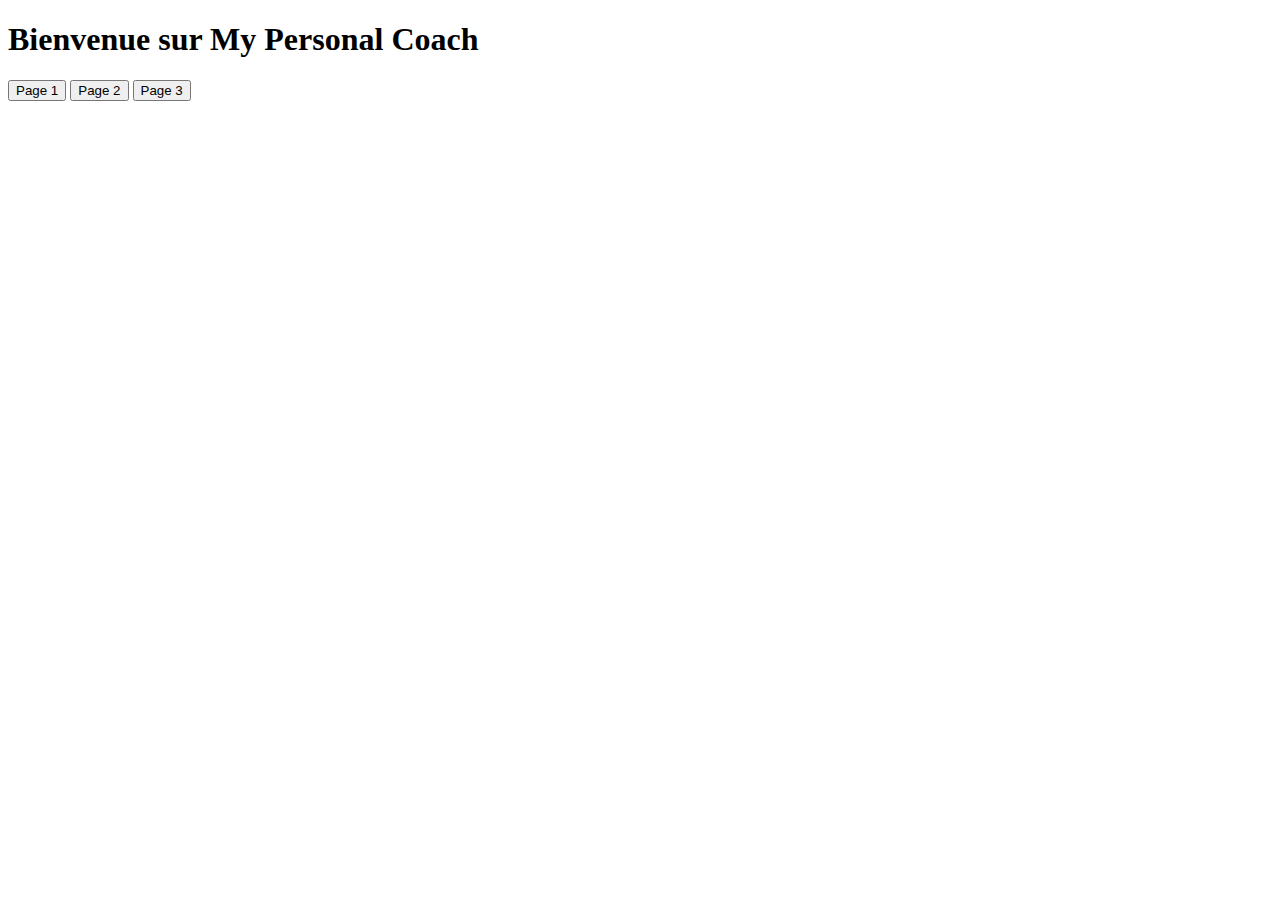
==== index.html @ 77e019be "Add files via upload" ====
<!DOCTYPE html>
<html lang="fr">
<head>
    <meta charset="UTF-8">
    <meta name="viewport" content="width=device-width, initial-scale=1.0">
    <title>My Personal Coach</title>
    <link rel="stylesheet" href="styles.css">

</head>
<body>
    <h1>Bienvenue sur My Personal Coach</h1>
    <button onclick="location.href='page1.html'">Page 1</button>
    <button onclick="location.href='page2.html'">Page 2</button>
    <button onclick="location.href='page3.html'">Page 3</button>

    
     <script src="script.js"></script>
</body>
</html>
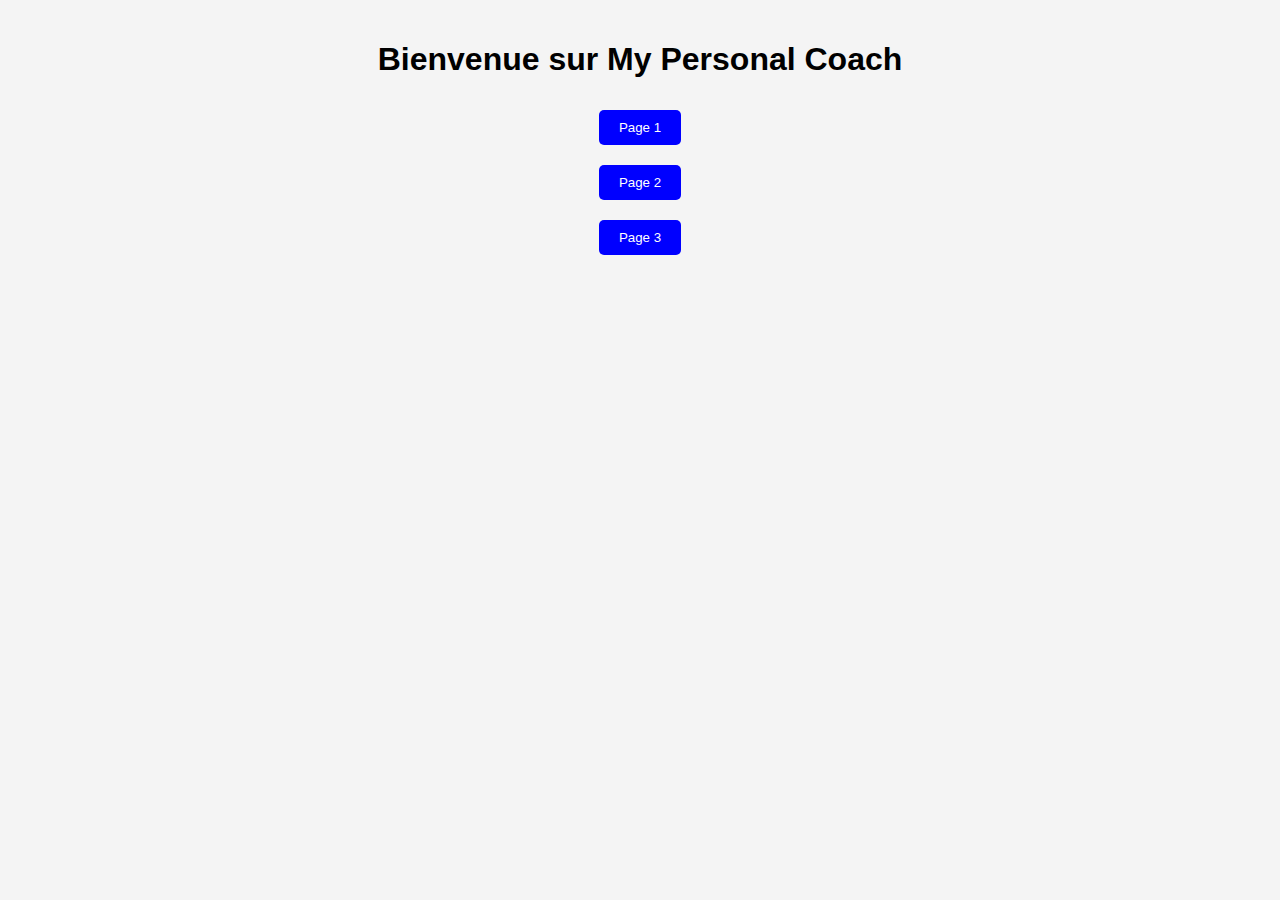
==== commit ca1e1457: "Update index.html" ====
--- a/index.html
+++ b/index.html
@@ -4,16 +4,16 @@
     <meta charset="UTF-8">
     <meta name="viewport" content="width=device-width, initial-scale=1.0">
     <title>My Personal Coach</title>
-    <link rel="stylesheet" href="styles.css">
+    <link rel="stylesheet" href="Styles.css">
 
 </head>
 <body>
     <h1>Bienvenue sur My Personal Coach</h1>
-    <button onclick="location.href='page1.html'">Page 1</button>
-    <button onclick="location.href='page2.html'">Page 2</button>
-    <button onclick="location.href='page3.html'">Page 3</button>
+    <button onclick="location.href='Page1.html'">Page 1</button>
+    <button onclick="location.href='Page2.html'">Page 2</button>
+    <button onclick="location.href='Page3.html'">Page 3</button>
 
     
      <script src="script.js"></script>
 </body>
-</html>+</html>
--- a/Styles.css
+++ b/Styles.css
@@ -0,0 +1,76 @@
+/* Styles généraux */
+body {
+    font-family: Arial, sans-serif;
+    display: flex;
+    flex-direction: column;
+    align-items: center;
+    justify-content: center;
+    margin: 0;
+    background-color: #f4f4f4;
+    padding: 20px;
+}
+
+/* Conteneur principal */
+.container {
+    width: 90%;
+    max-width: 600px;
+    background: white;
+    padding: 20px;
+    border-radius: 10px;
+    box-shadow: 0px 4px 6px rgba(0, 0, 0, 0.1);
+}
+
+/* Ligne d'inputs */
+.row {
+    display: flex;
+    justify-content: space-between;
+    margin-bottom: 10px;
+}
+
+.row input {
+    width: 32%;
+    padding: 8px;
+    border: 1px solid #ccc;
+    border-radius: 5px;
+}
+
+/* Zone de commentaire */
+textarea {
+    width: 100%;
+    height: 80px;
+    margin-top: 10px;
+    padding: 8px;
+    border: 1px solid #ccc;
+    border-radius: 5px;
+}
+
+/* Boutons */
+button {
+    margin: 10px;
+    padding: 10px 20px;
+    background-color: blue;
+    color: white;
+    border: none;
+    border-radius: 5px;
+    cursor: pointer;
+    transition: background 0.3s;
+}
+
+button:hover {
+    background-color: darkblue;
+}
+
+/* Bloc des enregistrements sauvegardés */
+.saved-blocks {
+    width: 90%;
+    max-width: 600px;
+    margin-top: 20px;
+}
+
+.saved-item {
+    background: white;
+    padding: 10px;
+    margin-top: 10px;
+    border-radius: 5px;
+    box-shadow: 0px 2px 4px rgba(0, 0, 0, 0.1);
+}
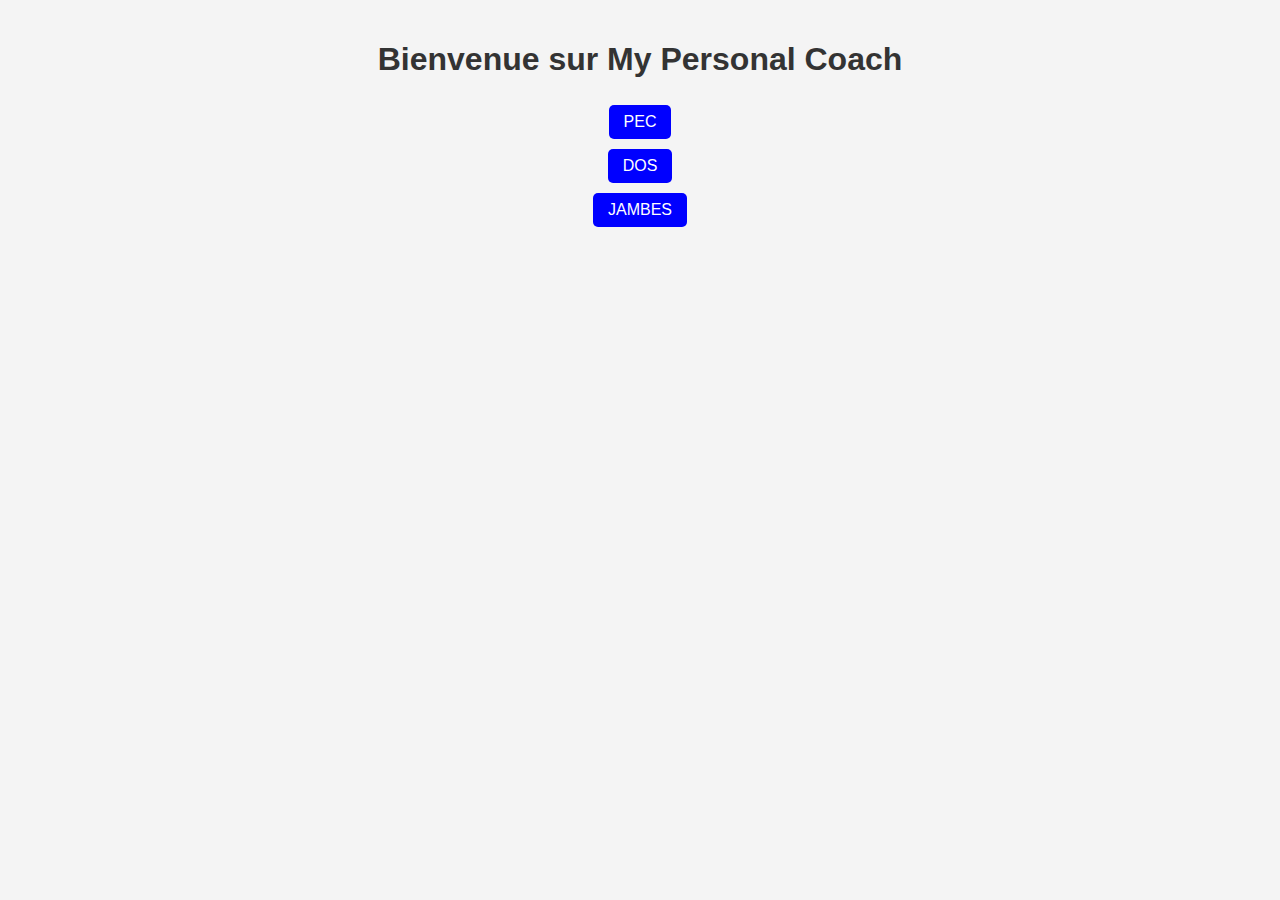
==== commit 026eaa99: "ajout lien home correction champs et delete block" ====
--- a/index.html
+++ b/index.html
@@ -8,10 +8,11 @@
 
 </head>
 <body>
+    
     <h1>Bienvenue sur My Personal Coach</h1>
-    <button onclick="location.href='Page1.html'">Page 1</button>
-    <button onclick="location.href='Page2.html'">Page 2</button>
-    <button onclick="location.href='Page3.html'">Page 3</button>
+    <button onclick="location.href='Page1.html'">PEC</button>
+    <button onclick="location.href='Page2.html'">DOS</button>
+    <button onclick="location.href='Page3.html'">JAMBES</button>
 
     
      <script src="script.js"></script>
--- a/Styles.css
+++ b/Styles.css
@@ -15,12 +15,30 @@
     width: 90%;
     max-width: 600px;
     background: white;
-    padding: 20px;
+    padding: 15px; /* Réduit le padding intérieur */
     border-radius: 10px;
     box-shadow: 0px 4px 6px rgba(0, 0, 0, 0.1);
+    margin-bottom: 10px; /* Réduit l'espace entre les containers */
 }
 
-/* Ligne d'inputs */
+
+/* Titre principal */
+h1 {
+    text-align: center;
+    color: #333;
+}
+
+/* Grand champ de texte */
+.large-textarea {
+    width: 100%;
+    height: 100px;
+    margin-bottom: 10px;
+    padding: 8px;
+    border: 1px solid #ccc;
+    border-radius: 5px;
+}
+
+/* Ligne des petits inputs */
 .row {
     display: flex;
     justify-content: space-between;
@@ -28,8 +46,8 @@
 }
 
 .row input {
-    width: 32%;
-    padding: 8px;
+    width: 18%;
+    padding: 6px;
     border: 1px solid #ccc;
     border-radius: 5px;
 }
@@ -37,23 +55,40 @@
 /* Zone de commentaire */
 textarea {
     width: 100%;
-    height: 80px;
-    margin-top: 10px;
-    padding: 8px;
+    height: 60px; /* Réduction de la hauteur de la zone de texte */
+    margin-top: 5px;
+    padding: 6px;
     border: 1px solid #ccc;
     border-radius: 5px;
 }
 
+/* Bouton retour homepage */
+.top-right-link {
+    position: absolute;
+    top: 10px;
+    right: 10px;
+    font-size: 0.8em;    /* Taille réduite */
+    text-decoration: none;
+    color: #333;         /* Couleur personnalisable */
+}
+
+.top-right-link:hover {
+    color: #555;         /* Légère variation au survol */
+    text-decoration: underline;
+}
+
+
 /* Boutons */
 button {
-    margin: 10px;
-    padding: 10px 20px;
+    margin: 5px;
+    padding: 8px 15px;
     background-color: blue;
     color: white;
     border: none;
     border-radius: 5px;
     cursor: pointer;
     transition: background 0.3s;
+    font-size: 16px;
 }
 
 button:hover {
@@ -64,13 +99,52 @@
 .saved-blocks {
     width: 90%;
     max-width: 600px;
-    margin-top: 20px;
+    margin-top: 10px; /* Moins d'espace au-dessus */
 }
 
 .saved-item {
     background: white;
-    padding: 10px;
-    margin-top: 10px;
+    padding: 8px;
+    margin-top: 5px; /* Moins d'espace entre les blocs enregistrés */
     border-radius: 5px;
     box-shadow: 0px 2px 4px rgba(0, 0, 0, 0.1);
 }
+/* Grand input pour chaque ligne */
+.big-input {
+    width: 40%;
+    padding: 6px;
+    border: 1px solid #ccc;
+    border-radius: 5px;
+    margin-right: 5px; /* Réduit l'espace entre le grand input et les petits */
+}
+
+/* Mise à jour de la disposition des lignes */
+.row {
+    display: flex;
+    justify-content: space-between;
+    align-items: center;
+    margin-bottom: 5px; /* Moins d'espace entre les lignes */
+}
+
+
+/* Mise à jour des petits inputs */
+.row input {
+    width: 18%;
+    padding: 8px;
+    border: 1px solid #ccc;
+    border-radius: 5px;
+}
+
+/* bouton delete */
+.delete-btn {
+    background-color: transparent;
+    border: none;
+    color: red;
+    font-weight: bold;
+    cursor: pointer;
+    margin-left: 10px;
+}
+
+.delete-btn:hover {
+    color: darkred;
+}
